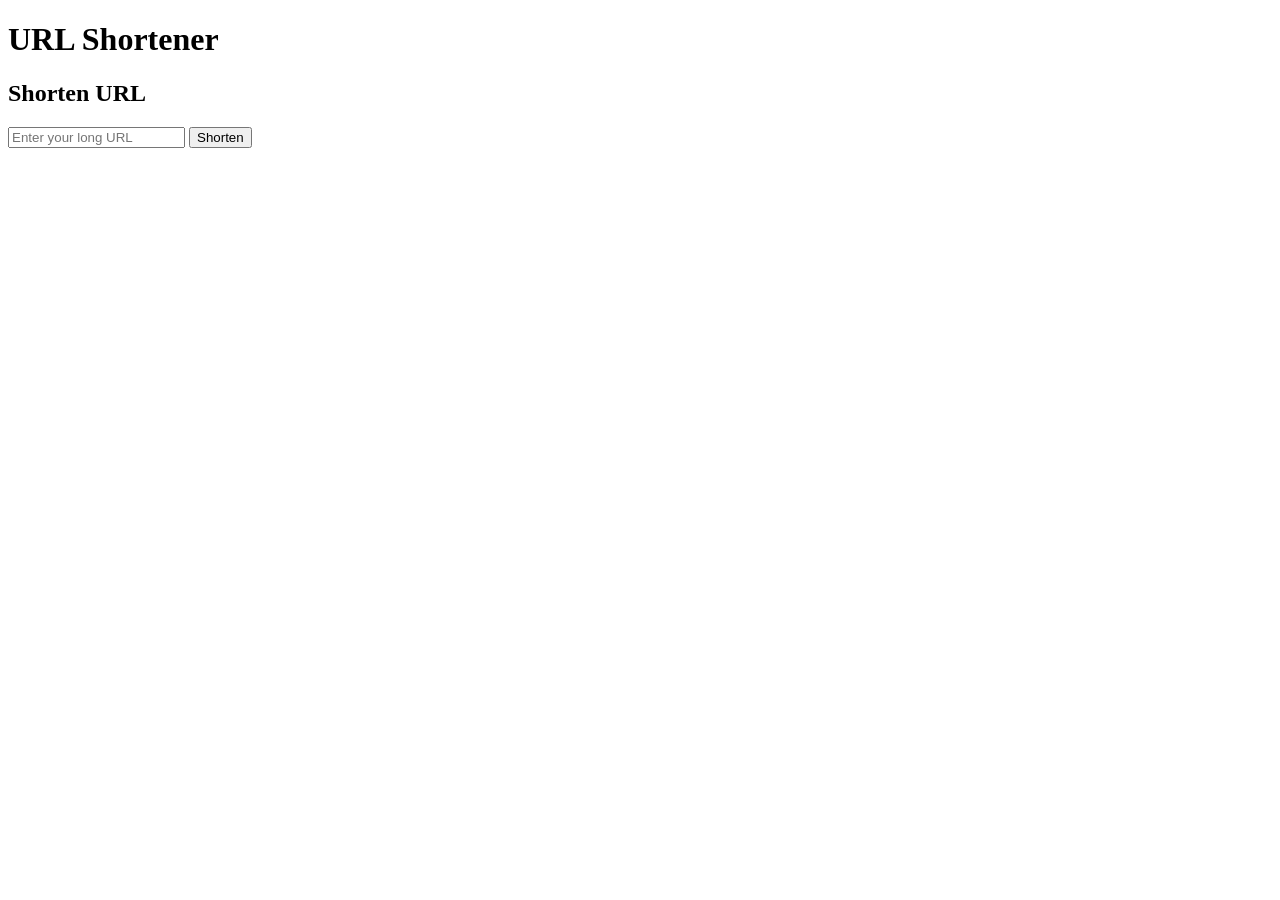
==== app/index.html @ 74dd0843 "feat(functiion): add Shorten URL feature in HTML and JS" ====
<!DOCTYPE html>
<html lang="en">
<head>
  <meta charset="UTF-8">
  <meta name="viewport" content="width=device-width, initial-scale=1.0">
  <title>URL Shortener</title>
  <link rel="stylesheet" href="style.css">
</head>

<body>
  <h1>URL Shortener</h1>

  <div class="container">
    <h2>Shorten URL</h2>
    <input type="text" placeholder="Enter your long URL" id="js-long-url">
    <button onclick="shortenUrl()">Shorten</button>
    <p id="js-shorten-result"></p>
  </div>

  <script src="script.js"></script>
</body>
</html>
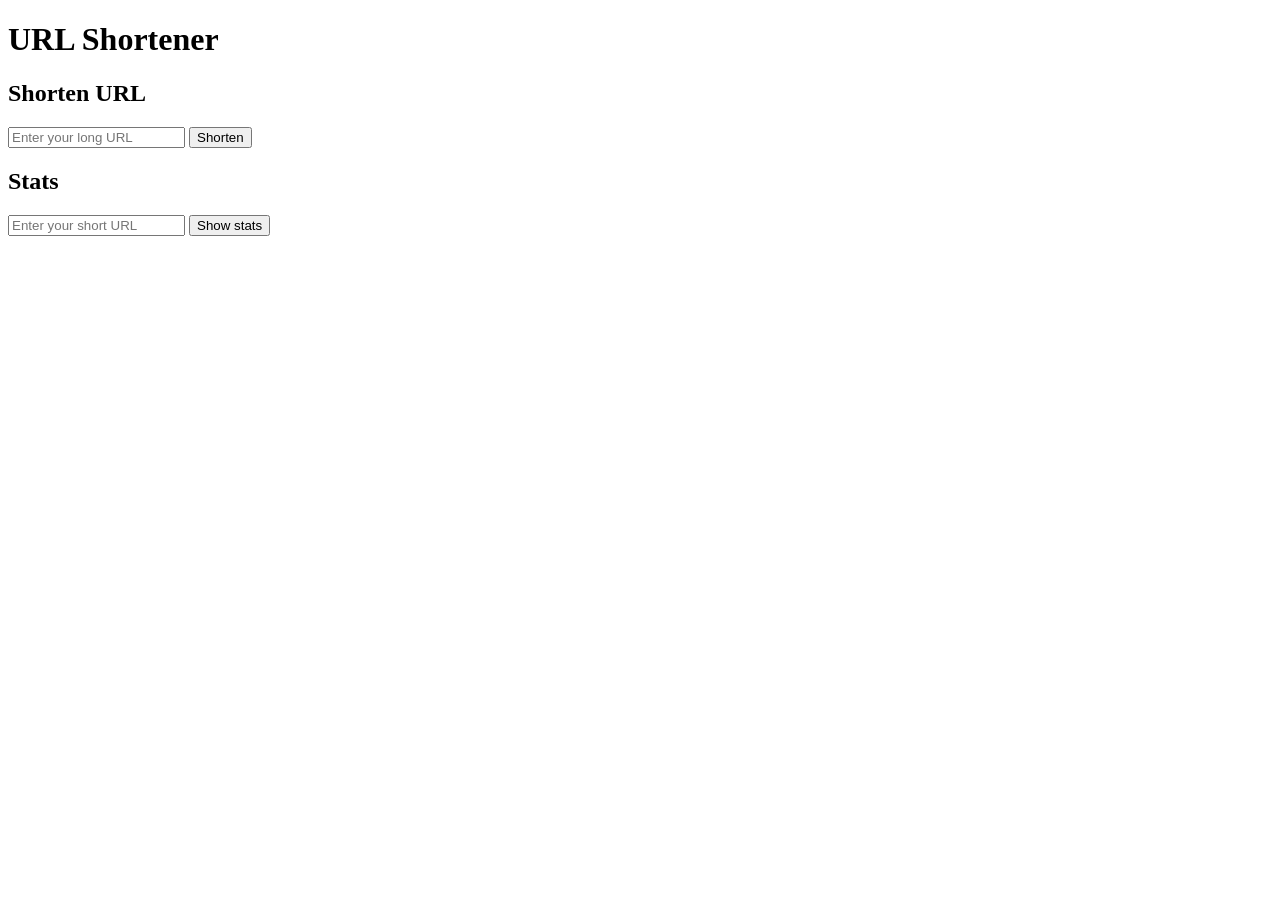
==== commit c8d23d13: "feat(frontend): add show stats feature witj HTML and JS" ====
--- a/app/index.html
+++ b/app/index.html
@@ -17,6 +17,13 @@
     <p id="js-shorten-result"></p>
   </div>
 
+  <div class="container">
+    <h2>Stats</h2>
+    <input type="text" placeholder="Enter your short URL" id="js-short-url">
+    <button onclick="showStats()">Show stats</button>
+    <p id="js-stats-result"></p>
+  </div>
+
   <script src="script.js"></script>
 </body>
 </html>
